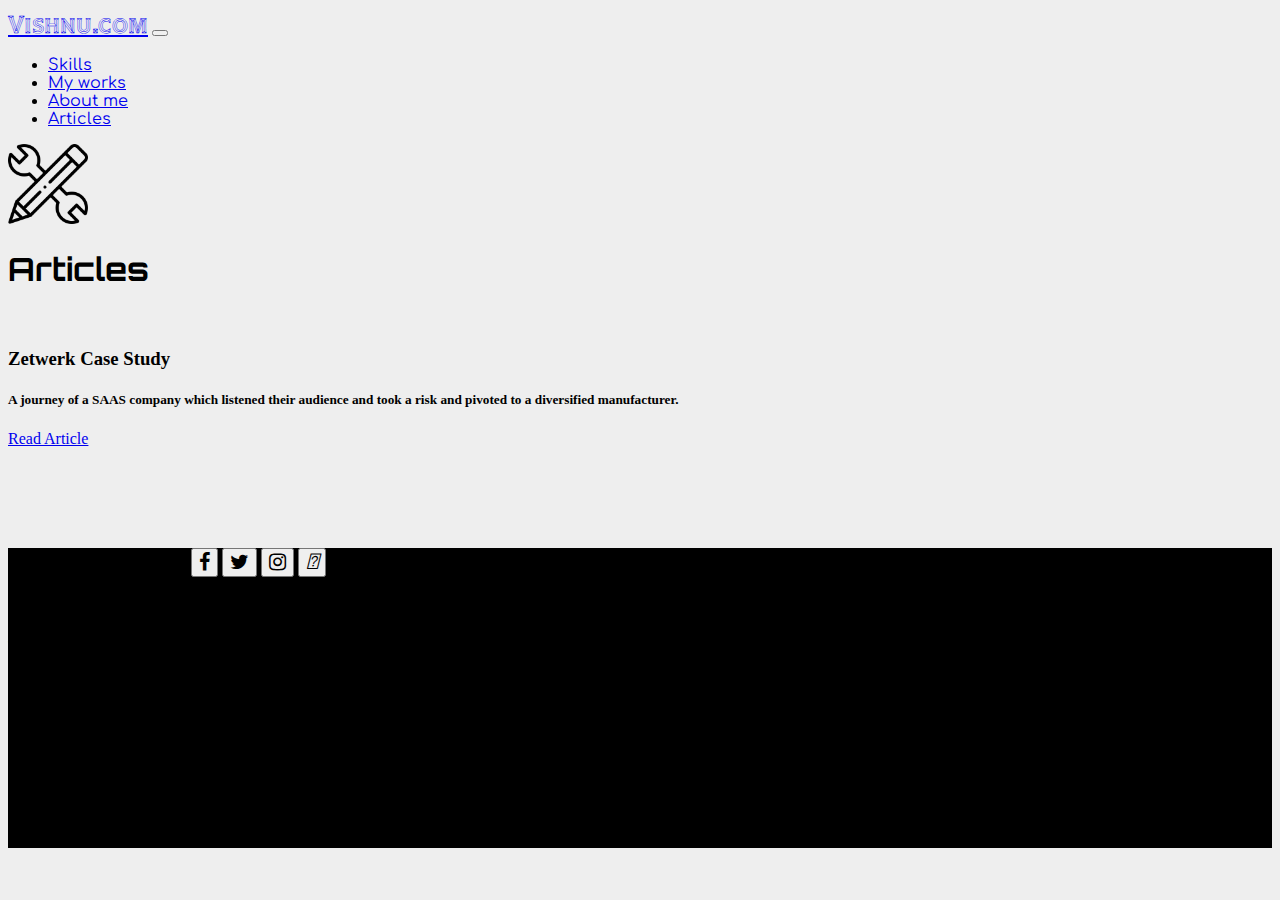
==== pages/articles.html @ 2f53f8ed "Create articles.html" ====
<!DOCTYPE html>
<html lang="en">
    <head>
        <meta charset="UTF-8">
        <meta name="viewport" content="width=device-width, initial-scale=1.0">
        <title>Vishnu Chityala</title>
    </head>
    <link href="https://cdn.jsdelivr.net/npm/bootstrap@5.3.0-alpha3/dist/css/bootstrap.min.css" rel="stylesheet" integrity="sha384-KK94CHFLLe+nY2dmCWGMq91rCGa5gtU4mk92HdvYe+M/SXH301p5ILy+dN9+nJOZ" crossorigin="anonymous">
    <script src="https://cdn.jsdelivr.net/npm/bootstrap@5.3.0-alpha3/dist/js/bootstrap.bundle.min.js" integrity="sha384-ENjdO4Dr2bkBIFxQpeoTz1HIcje39Wm4jDKdf19U8gI4ddQ3GYNS7NTKfAdVQSZe" crossorigin="anonymous"></script>
    <link rel="Stylesheet" href="../css/style.css">
    <link rel="icon" href="../img/young-man.png">
    <link rel="stylesheet" href="https://cdnjs.cloudflare.com/ajax/libs/font-awesome/4.7.0/css/font-awesome.min.css">

<body class="bg-light">

    <!-- navigation bar-->

    <nav class="navbar  shadow navbar-expand-lg bg-black navbar-dark sticky-top">
        <div class="container navbar-align ms-auto me-auto">
          <a class="navbar-brand brand-name text-white" href="../index.html">Vishnu.com</a>
          <button class="navbar-toggler " type="button" data-bs-toggle="collapse" data-bs-target="#navbarNav" aria-controls="navbarNav" aria-expanded="false" aria-label="Toggle navigation">
            <span class="navbar-toggler-icon"></span>
          </button>
          <div class="collapse navbar-collapse" id="navbarNav">
            <ul class="navbar-nav ms-auto">
              <li class="nav-item ms-4">
                <a class="nav-link text-white" href="../index.html#skills">Skills</a>
              </li>
              <li class="nav-item ms-4">
                <a class="nav-link text-white" href="../index.html#works">My works</a>
              </li>
              <li class="nav-item ms-4">
                <a class="nav-link text-white" href="../index.html#about">About me</a>
              </li>
              <li class="nav-item ms-4">
                <a class="nav-link text-white" href="#">Articles</a>
              </li>
            </ul>
          </div>
        </div>
    </nav>


    <div class="container-fluid p-3 mt-3">
        <div class="ms-auto me-auto buttonArrow">
            <img src="../img/skillsLogo.png" width="80px" alt="">
        </div>
    </div>
    <div class="text-center">
        <h1 class="Title">Articles</h1>
    </div>
<div class="container-xxl">
    <div class="container articles-list ms-auto me-auto">
        <div class="row mt-3 p-2">
            <div class="col-md-4 mt-3">
                <img src="../img/zetwerkLogo.webp" width="100%" alt="">
            </div>
            <div class="col-md-8 mt-3 p-5">
                <h3 class="article-text">
                    Zetwerk Case Study
                </h3>
                <h5 class="article-text">
                    A journey of a SAAS company which listened their audience and took a risk and pivoted to a diversified 
                    manufacturer.
                    
                </h5>
                <a href="articlesPages/article1.html" class="btn btn-outline-dark">Read Article</a>
            </div>

        </div>
    </div>
</div>

<!-- Footer -->
<div class="container-fluid footer shadow mt-5 p-3">
    <div class="footerIcons ms-auto me-auto mt-5">
        <div class="grid">
            <button class="btn col-md-1 btn-light footerMessage"><i class="fa fa-facebook"></i></button>
            <button class="btn col-md-1 btn-light ms-4 footerMessage"><i class="fa fa-twitter"></i></button>
            <button class="btn col-md-1 btn-light ms-4 footerMessage"><i class="fa fa-instagram"></i></button>
            <button class="btn col-md-1 btn-light ms-4 footerMessage"><i class="fa-regular fa-envelope"></i></button>
        </div>
    </div>
    <div class="container-fluid text-center text-white mt-5">
        <p class="footerMessage">
            Made by Vishnu Ramu Chityala
        </p>
    </div>
    <div class="container-fluid text-center text-white mt-4">
        <p class="footerLastMessage">
           Thank You !!
        </p>
    </div>
</div>
    
</body>
</html>
---- css/style.css ----
@import url('https://fonts.googleapis.com/css2?family=Advent+Pro:wght@500&family=Cedarville+Cursive&family=Comfortaa&family=Orbitron:wght@900&family=Prosto+One&family=Rubik+Pixels&family=Tilt+Prism&display=swap');

.brand-name{
    font-family: 'Tilt Prism', cursive;
    margin: 0;
    font-size: 25px;
    font: weight 800px;;

}
.spacing{
    margin-left:1%;
    margin-top:10px;
    width: 80%;
    height:1%;
}

.nav-link{
    font-family: 'Comfortaa', cursive;
}
.bg-navbar{
    background-color: #0e0e0e;
}
.bg-about{
    background-color: #0e0e0e;
}
.aboutBox{
    margin: 0%;
    max-width: 1100px;
}
body{
    background-color: #EEEEEE;
}
.aboutMessageHeading{
    margin: 20px;
    font-family: 'Prosto One', cursive;
    font-size: 45px;
}
.aboutMessageContent{
    margin: 15px;
    font-family: 'Comfortaa', cursive;
    font-size: 20px;
}
.aboutButton{
    font-family: 'Comfortaa', cursive;
    font-size: 20px;
}
.aboutMessageBox{
    height:100%;
}
.skillsHeader{
    max-width:600px;
}
.skillsMessage{
    font-family: 'Advent Pro', sans-serif;
    font-size: 25px;
}
.Title{
    font-family: 'Orbitron', sans-serif;
}
.bg-1{
    background-color: #000000;
}
.bg-2{
    background-color: #3a3f4b;
}
.bg-3{
    background-color: #b7b7b7;
}
.bg-4{
    background-color: #F7F7F7;
}
.navbar-align{
    max-width:1220px;
}
.skillsContent{

}
.skillsContentArea{
    margin-top: 40px;
    max-width:1200px;
}
.skillInfo{
    font-family: 'Comfortaa', cursive;
    font-size: 15px;
}
.skillInfoTitle{
    font-family: 'Advent Pro', sans-serif;
    font-size: 18px;
}
.skill{
    margin-top:10px;

}
.buttonArrow{
    width:80px;
}
.bookShelf{
    max-width: 800px;
    max-height:800px;
    overflow-y: scroll;    
}
.hr-design{
    display: block;
    border-style: none;
    border-top-style: dotted;
    border-top-color: #000000;
    width: 5%;
    border-width: 6px;
    margin-top: 80px;

}
.head-spacer{
    min-height: 30px;
}
.worksContainer{
    max-width:1200px;
}

.workTitle{
    font-family: 'Comfortaa', cursive;
    font-size: 30px;
}
.workExplanation{
    font-family: 'Comfortaa', cursive;
    font-size: 17px;
}
.workMoreOption{
    font-family: 'Comfortaa', cursive;
    font-size: 25px;
}
a:hover{
    text-decoration-color: #c2c3c3;
}
.moreContainer{
    margin-top: 40px;
    text-align:justify;
    max-width: 900px;
}
.moreInfo{
    font-family: 'Comfortaa', cursive;
    font-size: 20px;
}
.footer{
    background-color: #000000;
    min-height: 300px;
}
.footerIcons{
    margin-top:100px;
    max-width:500px;
    text-align: center;
}
.footerMessage{
    font-family: 'Comfortaa', cursive;
    font-size: 20px;
}
.footerLastMessage{
    font-family: 'Comfortaa', cursive;
    font-size: 15px;
}
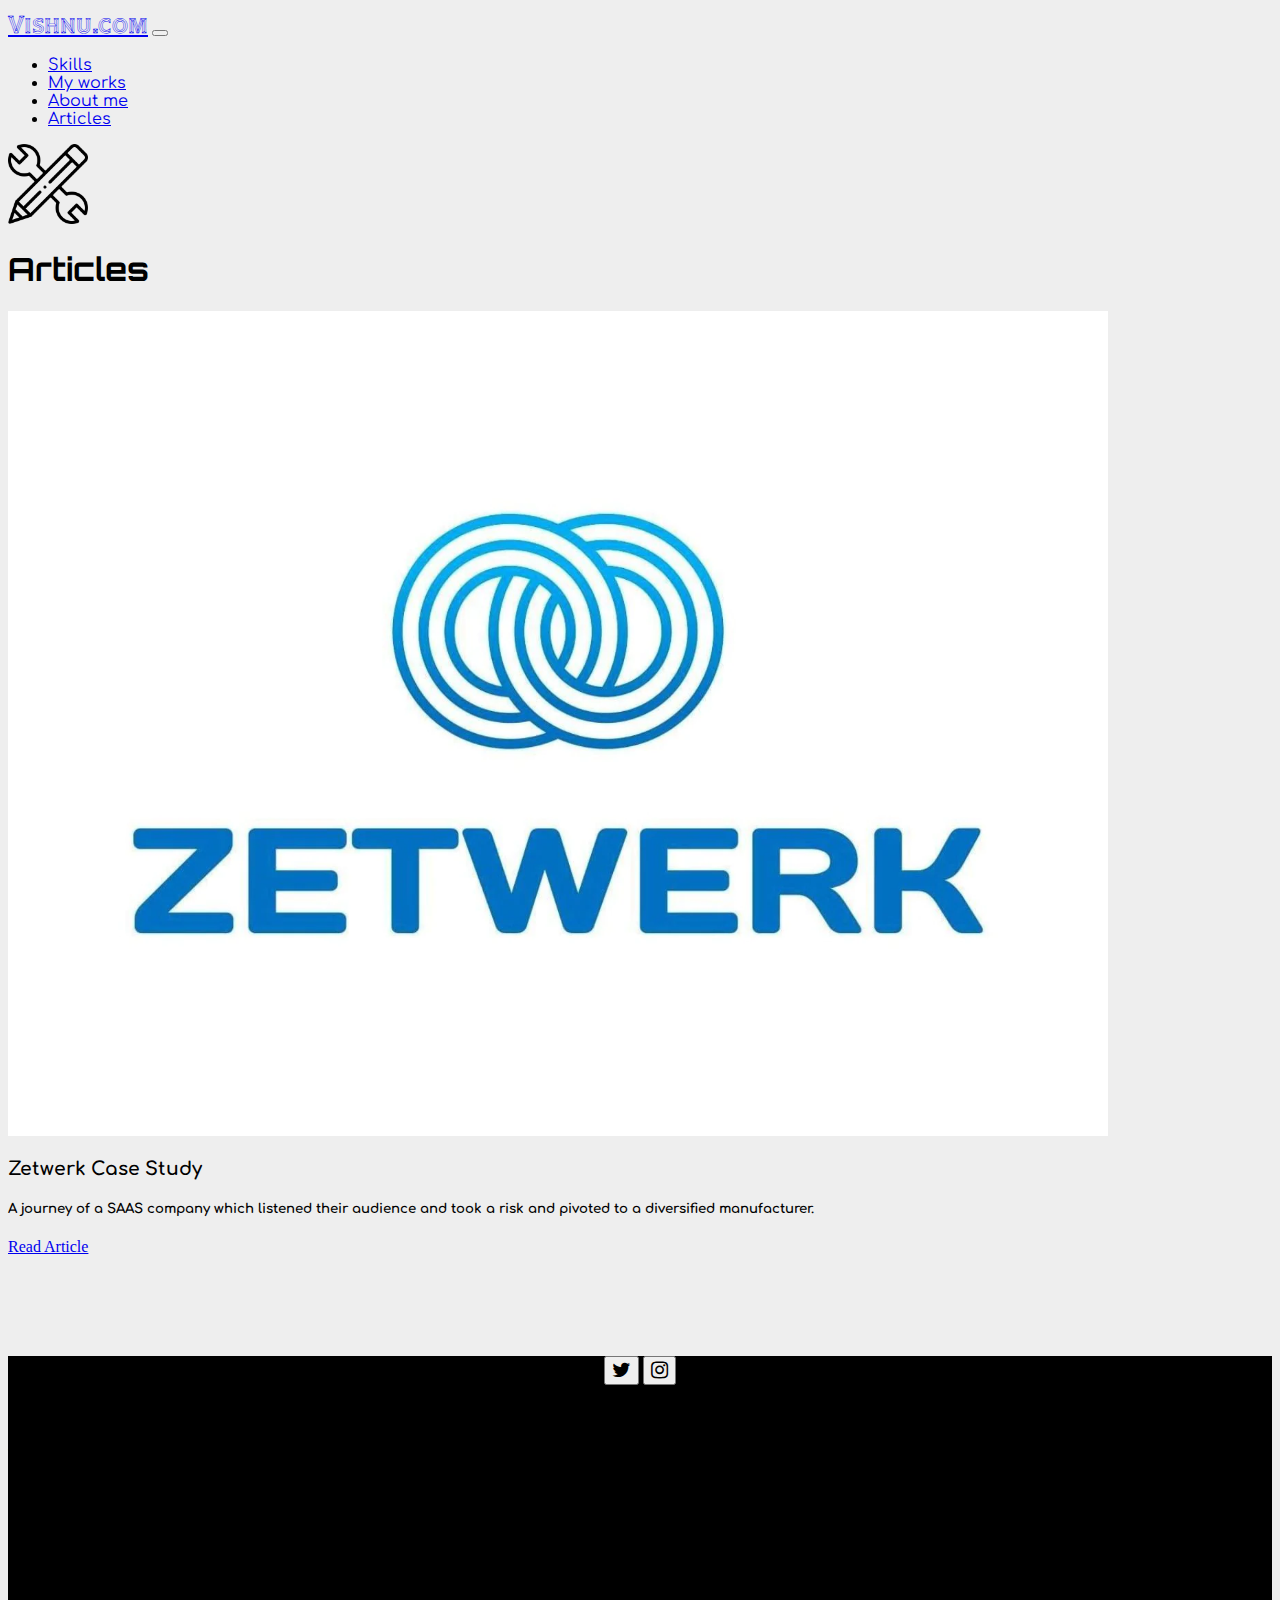
==== commit cf9eb8f6: "Update articles.html" ====
--- a/pages/articles.html
+++ b/pages/articles.html
@@ -75,10 +75,8 @@
 <div class="container-fluid footer shadow mt-5 p-3">
     <div class="footerIcons ms-auto me-auto mt-5">
         <div class="grid">
-            <button class="btn col-md-1 btn-light footerMessage"><i class="fa fa-facebook"></i></button>
-            <button class="btn col-md-1 btn-light ms-4 footerMessage"><i class="fa fa-twitter"></i></button>
-            <button class="btn col-md-1 btn-light ms-4 footerMessage"><i class="fa fa-instagram"></i></button>
-            <button class="btn col-md-1 btn-light ms-4 footerMessage"><i class="fa-regular fa-envelope"></i></button>
+            <a href="https://twitter.com/ChityalaVishnu" class="text-reset col-md-1 ms-4"><button class="btn  btn-light footerMessage"><i class="fa fa-twitter"></i></button></a>
+            <a href="https://www.instagram.com/vishnu12_7_05/" class="text-reset col-md-1 ms-4"><button class="btn  btn-light footerMessage"><i class="fa fa-instagram"></i></button></a>
         </div>
     </div>
     <div class="container-fluid text-center text-white mt-5">
--- a/css/style.css
+++ b/css/style.css
@@ -146,7 +146,6 @@
 }
 .footerIcons{
     margin-top:100px;
-    max-width:500px;
     text-align: center;
 }
 .footerMessage{
@@ -157,3 +156,31 @@
     font-family: 'Comfortaa', cursive;
     font-size: 15px;
 }
+.article{
+
+}
+.article-text{
+    font-family: 'Comfortaa', cursive;
+}
+.nav-link-article {
+    color: #000000 !important;
+  }
+.nav-link-article.active {
+    color: #F7F7F7 !important;
+    background: #000000;
+ }
+
+ .article-navigator{
+ }
+ .articles-list{
+    max-width:1100px;
+
+ }
+
+ @media only screen and (max-width: 700px)  {
+
+    .article-navigator{
+        height: 0px;
+        overflow-y: hidden;
+    }
+ }
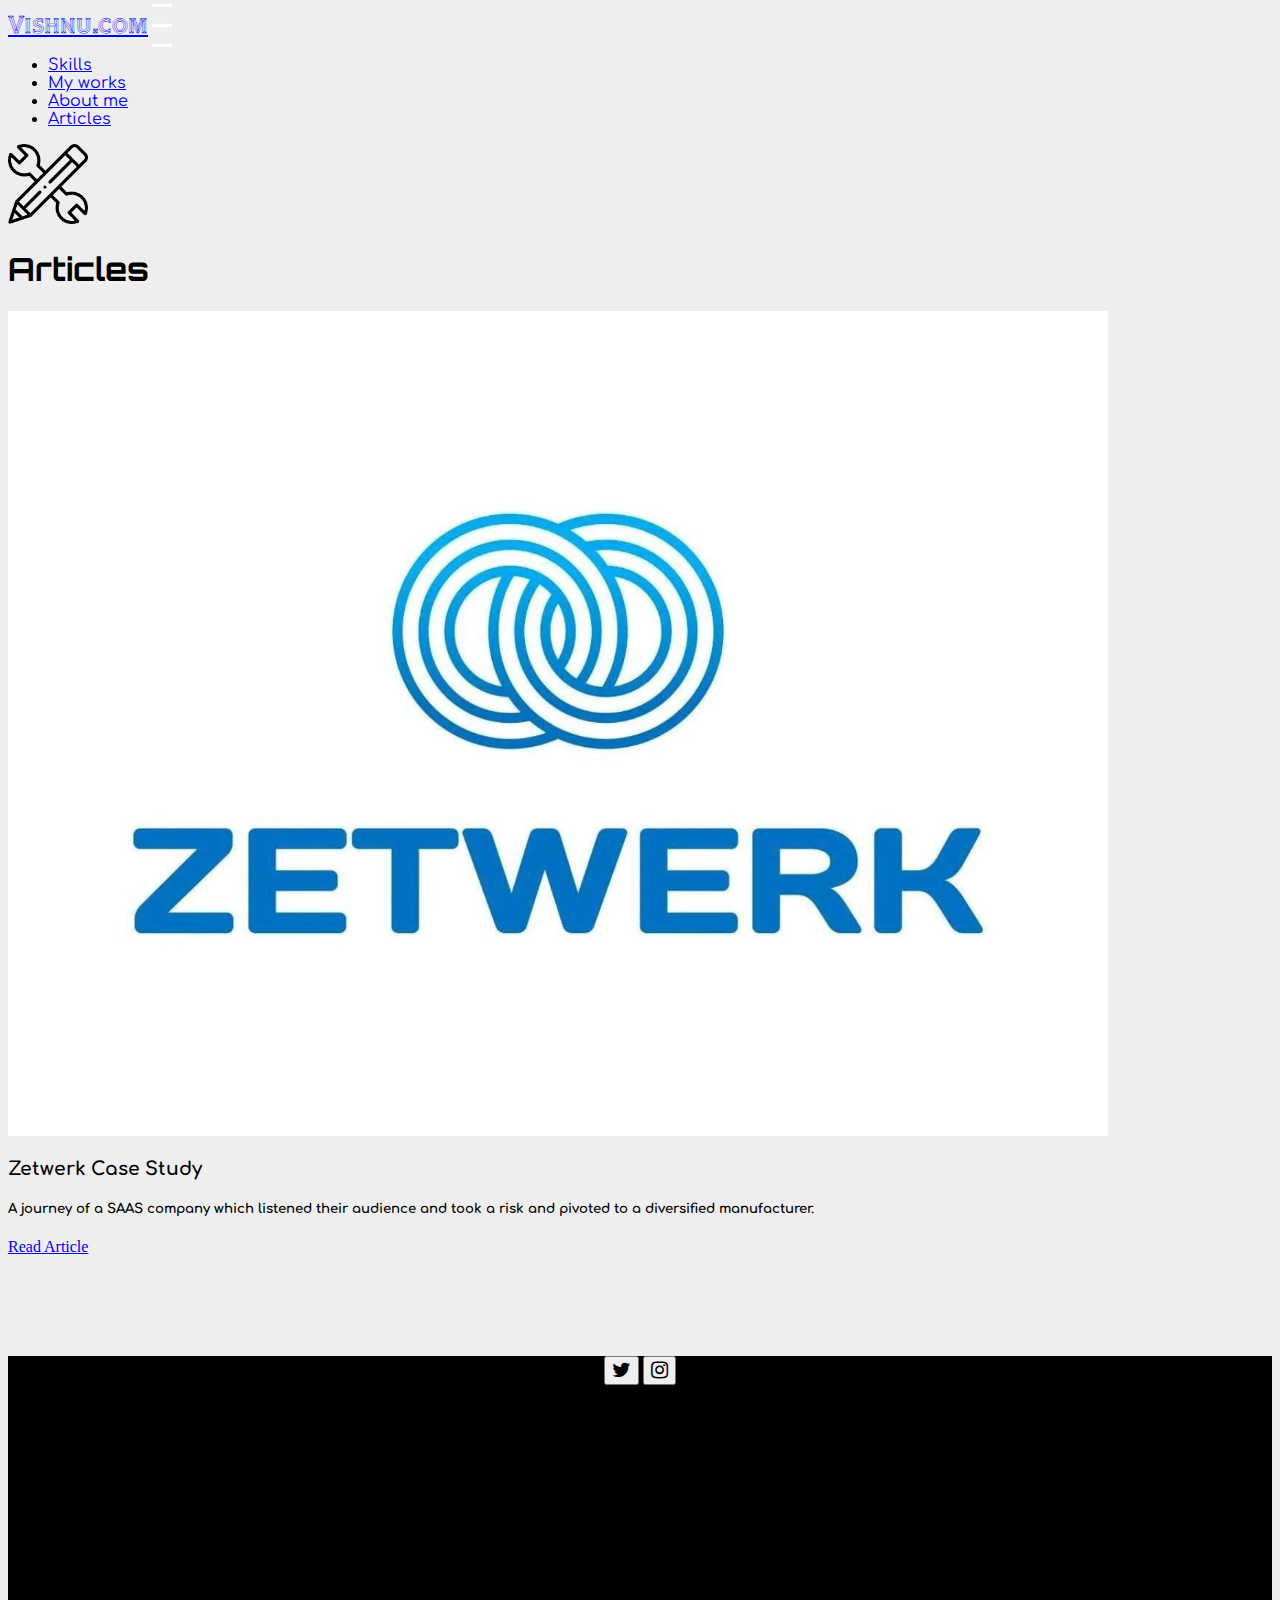
==== commit f27bbd07: "Update articles.html" ====
--- a/pages/articles.html
+++ b/pages/articles.html
@@ -18,8 +18,10 @@
     <nav class="navbar  shadow navbar-expand-lg bg-black navbar-dark sticky-top">
         <div class="container navbar-align ms-auto me-auto">
           <a class="navbar-brand brand-name text-white" href="../index.html">Vishnu.com</a>
-          <button class="navbar-toggler " type="button" data-bs-toggle="collapse" data-bs-target="#navbarNav" aria-controls="navbarNav" aria-expanded="false" aria-label="Toggle navigation">
-            <span class="navbar-toggler-icon"></span>
+           <button class="navbar-toggler collapsed d-flex d-lg-none flex-column justify-content-around" type="button" data-bs-toggle="collapse" data-bs-target="#navbarNav" aria-controls="navbarNav" aria-expanded="false" aria-label="Toggle navigation">
+            <span class="toggler-icon top-bar"></span>
+            <span class="toggler-icon middle-bar"></span>
+            <span class="toggler-icon bottom-bar"></span>
           </button>
           <div class="collapse navbar-collapse" id="navbarNav">
             <ul class="navbar-nav ms-auto">
--- a/css/style.css
+++ b/css/style.css
@@ -1,4 +1,86 @@
 @import url('https://fonts.googleapis.com/css2?family=Advent+Pro:wght@500&family=Cedarville+Cursive&family=Comfortaa&family=Orbitron:wght@900&family=Prosto+One&family=Rubik+Pixels&family=Tilt+Prism&display=swap');
+
+
+.navbar-toggler {
+    width: 20px;
+    height: 20px;
+    position: relative;
+    transition: .5s ease-in-out;
+    margin-right: 7px;
+}
+
+.navbar-toggler,
+.navbar-toggler:focus,
+.navbar-toggler:active,
+.navbar-toggler-icon:focus {
+    outline: none;
+    box-shadow: none;
+    border: 0;
+}
+
+.navbar-toggler span {
+    margin: 0;
+    padding: 0;
+}
+
+.toggler-icon {
+    display: block;
+    position: absolute;
+    height: 3px;
+    width: 100%;
+    background: white;
+    border-radius: 0px;
+    opacity: 1;
+    left: 0;
+    transform: rotate(0deg);
+    transition: .45s ease-in-out;
+}
+
+.middle-bar {
+    margin-top: 0px;
+}
+
+/* when navigation is clicked */
+
+.navbar-toggler .top-bar {
+    margin-top: 0px;
+    transform: rotate(135deg);
+}
+
+.navbar-toggler .middle-bar {
+    opacity: 0;
+    filter: alpha(opacity=0);
+}
+
+.navbar-toggler .bottom-bar {
+    margin-top: 0px;
+    transform: rotate(-135deg);
+}
+
+/* State when the navbar is collapsed */
+
+.navbar-toggler.collapsed .top-bar {
+    margin-top: -20px;
+    transform: rotate(0deg);
+}
+
+.navbar-toggler.collapsed .middle-bar {
+    opacity: 1;
+    filter: alpha(opacity=100);
+}
+
+.navbar-toggler.collapsed .bottom-bar {
+    margin-top: 20px;
+    transform: rotate(0deg);
+}
+
+/* Color of 3 lines */
+
+.navbar-toggler.collapsed .toggler-icon {
+    background: white;
+}
+
+
 
 .brand-name{
     font-family: 'Tilt Prism', cursive;
@@ -53,6 +135,9 @@
 .skillsMessage{
     font-family: 'Advent Pro', sans-serif;
     font-size: 25px;
+}
+.skillContainer{
+    height:100%;
 }
 .Title{
     font-family: 'Orbitron', sans-serif;
@@ -133,7 +218,7 @@
 }
 .moreContainer{
     margin-top: 40px;
-    text-align:justify;
+    text-align:left;
     max-width: 900px;
 }
 .moreInfo{
